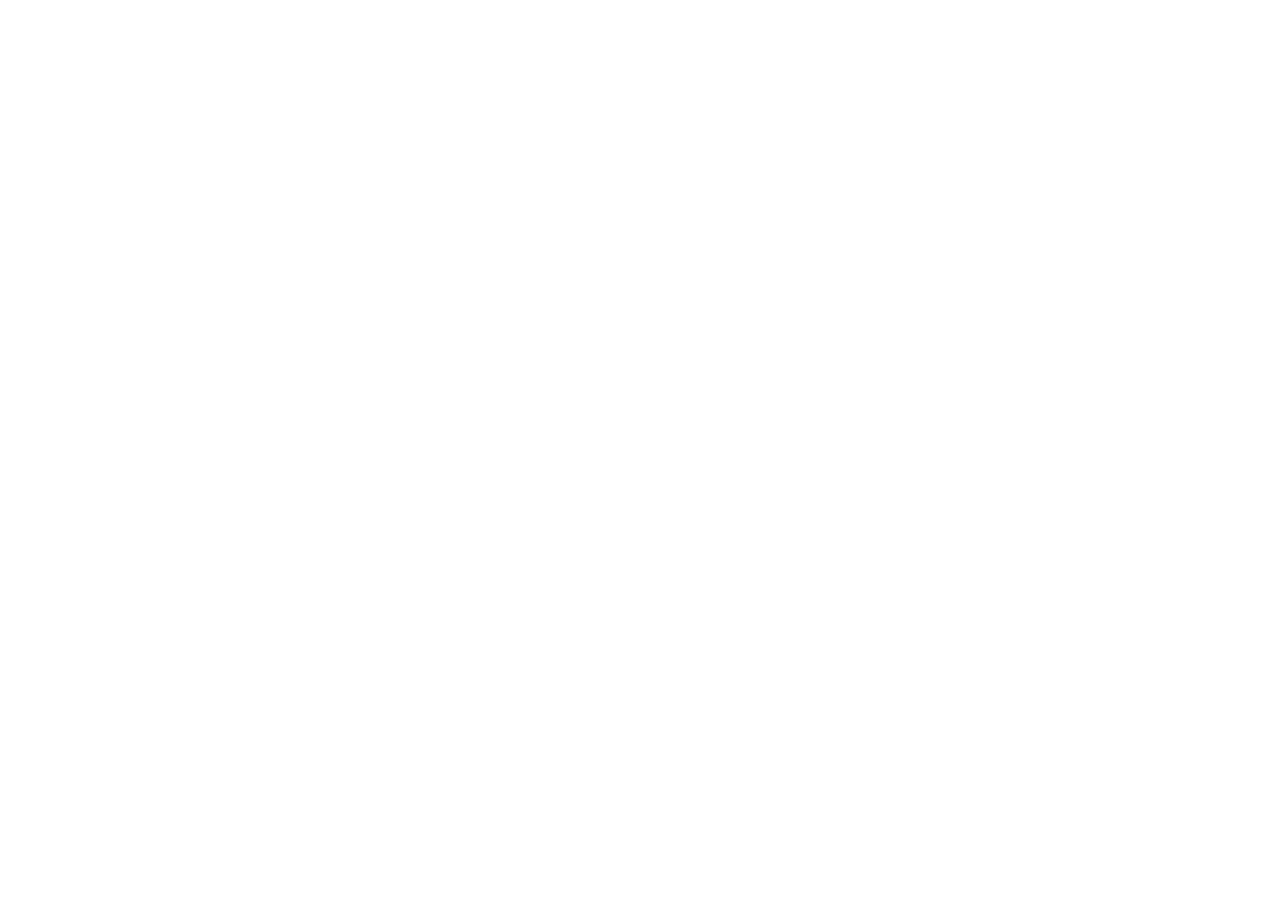
==== Jsnack1/index.html @ 9c0964d1 "scaffolding" ====
<!DOCTYPE html>
<html lang="en" dir="ltr">
  <head>
    <meta charset="utf-8">
    <!-- viewport -->
    <meta name="viewport" content="width=device-width, initial-scale=1.0">
    <!-- framework -->
    <link rel="stylesheet" href="https://maxcdn.bootstrapcdn.com/bootstrap/3.3.7/css/bootstrap.min.css" integrity="sha384-BVYiiSIFeK1dGmJRAkycuHAHRg32OmUcww7on3RYdg4Va+PmSTsz/K68vbdEjh4u" crossorigin="anonymous">
    <!-- css -->
    <link rel="stylesheet" href="css/style.css">
    <!-- Fontawesome:  -->
    <link rel="stylesheet" href="https://cdnjs.cloudflare.com/ajax/libs/font-awesome/5.11.2/css/all.min.css">
    <!-- font -->
    <link href="https://fonts.googleapis.com/css?family=Roboto&display=swap" rel="stylesheet">

    <title>JP</title>
  </head>
  <body>
  <!-- inizio header  -->
  <!-- navbar -->

  <!-- script -->
  <script type="text/javascript" src="script/main.js">
  </script>
  <!-- fine script -->
  </body>
</html>
---- Jsnack1/css/style.css ----
/*  regole generali della pagina */
* {
  margin: 0;
  padding: 0;
  border: 0;
  box-sizing: border-box;
}

/* font */
body {
  font-family: 'Roboto', sans-serif;
}

/* elenchi puntati:  */
nav ul {
  list-style: none;
}
nav li {
  display: inline-block;
  padding: 2%;
}
nav a {
  text-decoration: none;
}
/* fine elenchi puntati */


/*  header  */
/*  navbar */
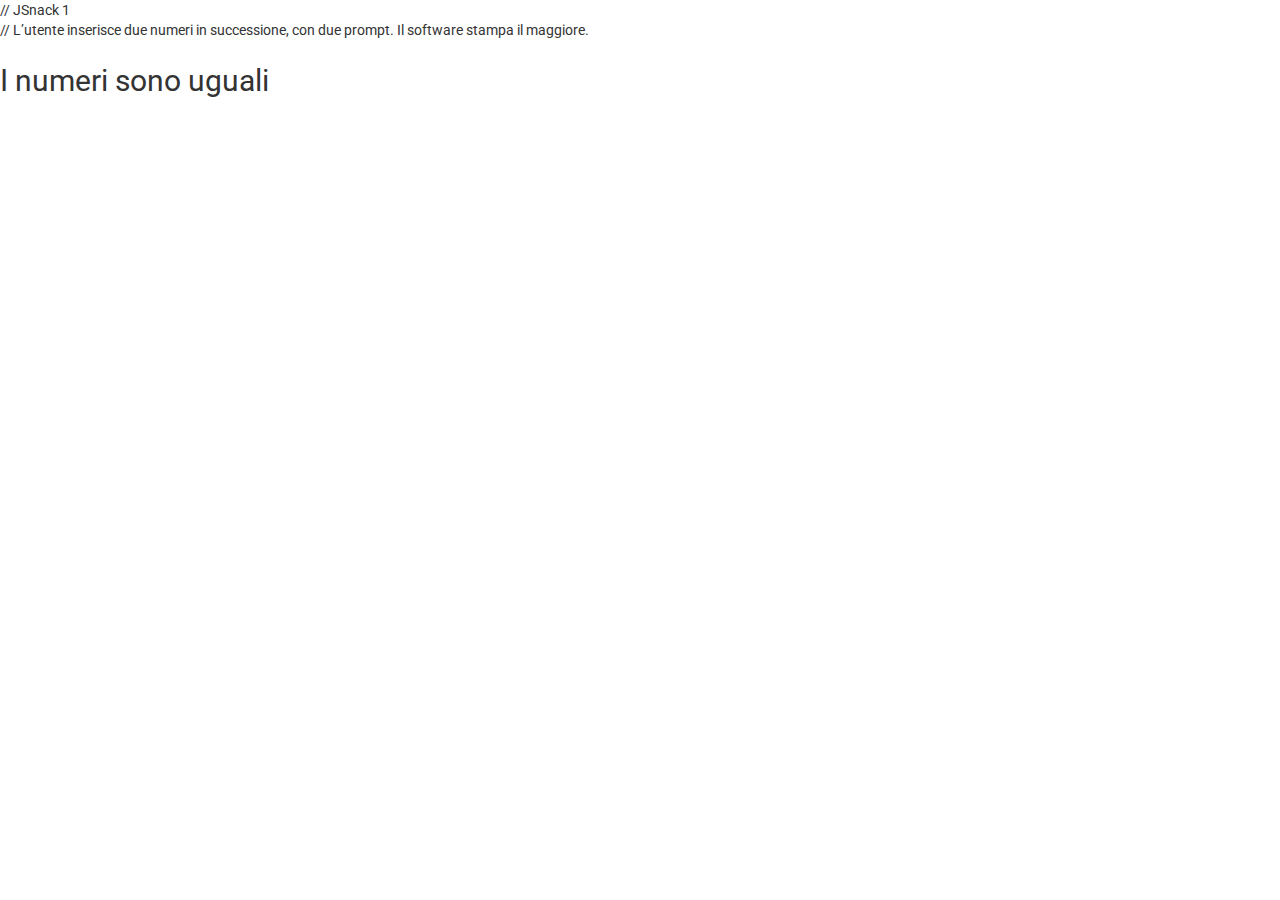
==== commit f3c89612: "Stampe in pagina" ====
--- a/Jsnack1/index.html
+++ b/Jsnack1/index.html
@@ -14,11 +14,19 @@
     <!-- font -->
     <link href="https://fonts.googleapis.com/css?family=Roboto&display=swap" rel="stylesheet">
 
-    <title>JP</title>
+    <title>JP Jsnack1</title>
   </head>
   <body>
   <!-- inizio header  -->
-  <!-- navbar -->
+  <div class="titolo">
+    // JSnack 1
+    <br>
+    // L’utente inserisce due numeri in successione, con due
+    prompt. Il software stampa il maggiore.
+  </div>
+  <br>
+  <div id="output">
+  </div>
 
   <!-- script -->
   <script type="text/javascript" src="script/main.js">
--- a/Jsnack1/css/style.css
+++ b/Jsnack1/css/style.css
@@ -11,19 +11,6 @@
   font-family: 'Roboto', sans-serif;
 }
 
-/* elenchi puntati:  */
-nav ul {
-  list-style: none;
+#output {
+  font-size: 30px;
 }
-nav li {
-  display: inline-block;
-  padding: 2%;
-}
-nav a {
-  text-decoration: none;
-}
-/* fine elenchi puntati */
-
-
-/*  header  */
-/*  navbar */
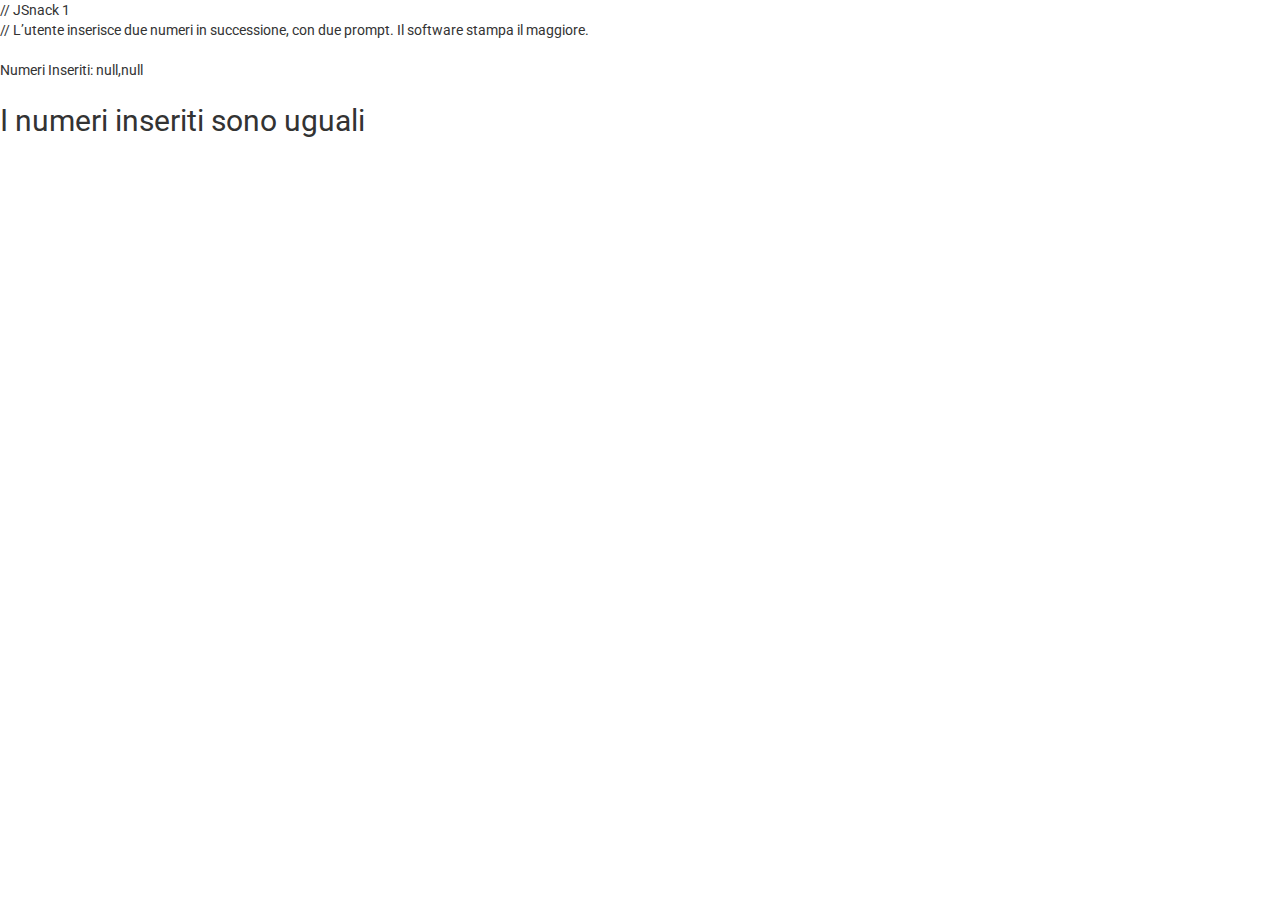
==== commit 302bd91f: "Migliorare js3" ====
--- a/Jsnack1/index.html
+++ b/Jsnack1/index.html
@@ -25,6 +25,9 @@
     prompt. Il software stampa il maggiore.
   </div>
   <br>
+  <div id="numinseriti">
+  </div>
+  <br>
   <div id="output">
   </div>
 
